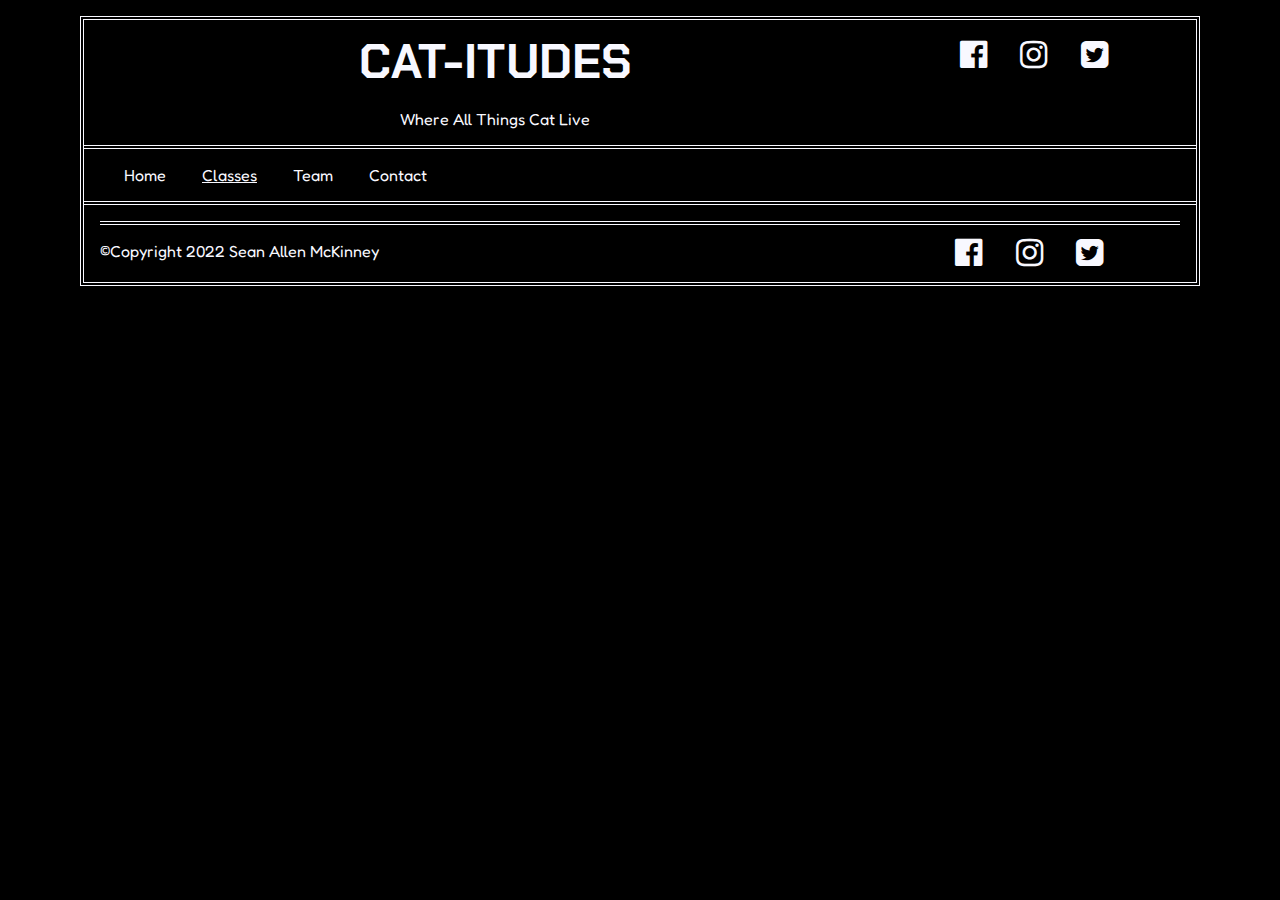
==== FED1StudioProject/Classes.html @ 853febc2 "added content to index.  started working with the layout." ====
﻿<!DOCTYPE html>
<html>

<head>

    <meta charset="utf-8" />
    <title>Cat-itudes</title>
    <meta name="description" content="Information about Cats and Cat Products" />
    <meta name="keywords" content="Cats, Feline, FED1, Centriq" />
    <meta name="author" content="Sean Allen McKinney" />

    <link href="css/custom.css" rel="stylesheet" />
    <link rel="stylesheet" href="https://cdnjs.cloudflare.com/ajax/libs/font-awesome/4.7.0/css/font-awesome.min.css">

</head>

<body>

    <header>

        <h1 class="headline">CAT-ITUDES</h1>

        <p class="headline">Where All Things Cat Live</p>

        <div class="headerIcons">
            <a href="https://www.facebook.com/learnwithus" target="_blank"><i class="fa fa-facebook-official" aria-hidden="true"></i></a>
            <a href="https://www.instagram.com/" target="_blank"><i class="fa fa-instagram" aria-hidden="true"></i></a>
            <a href="https://twitter.com/" target="_blank"><i class="fa fa-twitter-square" aria-hidden="true"></i></a>
        </div>

        <div class="clear"></div>

    </header>

    <nav>

        <ul>
            <li>
                <a href="index.html">Home</a>
            </li>
            <li class="active">
                <a href="Classes.html">Classes</a>
            </li>
            <li>
                <a href="Team.html">Team</a>
            </li>
            <li>
                <a href="Contact.html">Contact</a>
            </li>
        </ul>

    </nav>

    <main>

        <section id="top">



        </section>


    </main>

    <footer>

        <p>
            &copy;Copyright 2022 Sean Allen McKinney
        </p>

        <div class="footerIcons">
            <a href="https://www.facebook.com/learnwithus" target="_blank"><i class="fa fa-facebook-official" aria-hidden="true"></i></a>
            <a href="https://www.instagram.com/" target="_blank"><i class="fa fa-instagram" aria-hidden="true"></i></a>
            <a href="https://twitter.com/" target="_blank"><i class="fa fa-twitter-square" aria-hidden="true"></i></a>
        </div>

        <div class="clear"></div>

    </footer>

</body>
</html>
---- FED1StudioProject/css/custom.css ----
﻿@import url('https://fonts.googleapis.com/css2?family=Architects+Daughter&family=Chakra+Petch&family=Fredoka+One&family=Rubik+Beastly&family=Space+Mono&display=swap');

body {
    background-color: black;
    color: ghostwhite;
    margin: 1em 5em 1em 5em;
    padding: 8px, 4px;
    border: 4px double ghostwhite;
    font-size: 16px;
    font-family: 'Fredoka one', fantasy, sans-serif;
}


header {
    border-bottom: 4px double ghostwhite;
    width: 100%;
    box-sizing: border-box;
    position: relative;
}

    header h1 {
        width: 74%;
        float: left;
        font-family: 'Chakra Petch', fantasy, sans-serif;
        font-size: 3em;
        margin: 0 auto;
        padding-top: .2em;
    }

    header p {
        width: 74%;
        float: left;
    }

.clear {
    clear: both;
}

header div.headerIcons {
    width: 25%;
    float: right;
    display: inline-block;
    box-sizing: border-box;
    font-size: 2em;
    text-align: right;
    padding-right: 2em;
    position: absolute;
    top: 5%;
}

header i {
    margin: .4em;
}

main {
    margin: 0 1em;
}

nav {
    border-bottom: 4px double ghostwhite;
}

    nav ul li {
        display: inline-block;
        padding-right: 2em;
    }

a:hover {
    text-decoration: underline;
}

.active {
    text-decoration: underline;
}

a {
    text-decoration: none;
    color: ghostwhite;
}

.headline {
    text-align: center;
}

section#top {
    background: url(../images/akin-cakiner-sfp4jUfgLhg-unsplash.jpg) no-repeat center center fixed;
}

h1 {
    font-size: 32px;
    font-weight: bolder;
    text-align: center;
}

div.aboutUs {
    width: 100%;
}

img#tigerPic {
    float: left;
    width: 20%;
    box-sizing: border-box;
    margin: 1em 1em 1em 4em;
    border: 1px solid ghostwhite;
}

h3.usText {
    text-decoration: underline;
}

h3.usText, p.usText {
    float: right;
    width: 65%;
    
}

section#fourSquare {
    width: 98%
}

div#homeTopLeftImage {
    float: left;
    width: 49%;
    height: 50%;
    background: url('../images/pexels-lucas-pezeta-5403252.jpg') no-repeat center center content-box;
    
}

.contactInfo1 {
    text-align: center;
    border-top: 2px solid ghostwhite;
    border-bottom: 2px solid ghostwhite;
    margin: 0 30% 0 30%
}

.contactInfo2 {
    text-align: center;
    border-top: 2px solid ghostwhite;
    border-bottom: 2px solid ghostwhite;
    margin: 10px 30% 0 30%
}

.contactInfo3 {
    text-align: center;
    border-top: 2px solid ghostwhite;
    border-bottom: 2px solid ghostwhite;
    margin: 10px 30% 0 30%
}

.contactInfo4 {
    text-align: center;
    border-top: 2px solid ghostwhite;
    border-bottom: 2px solid ghostwhite;
    margin: 10px 30% 30% 30%
}

footer {
    border-top: 4px double ghostwhite;
    margin: 1em 1em 0;
}

    footer p {
        width: 74%;
        float: left;
    }

    footer div.footerIcons {
        width: 25%;
        float: right;
        display: inline-block;
        box-sizing: border-box;
        font-size: 2em;
        text-align: right;
        padding-right: 2em;
    }

    footer i {
        margin: .4em;
    }
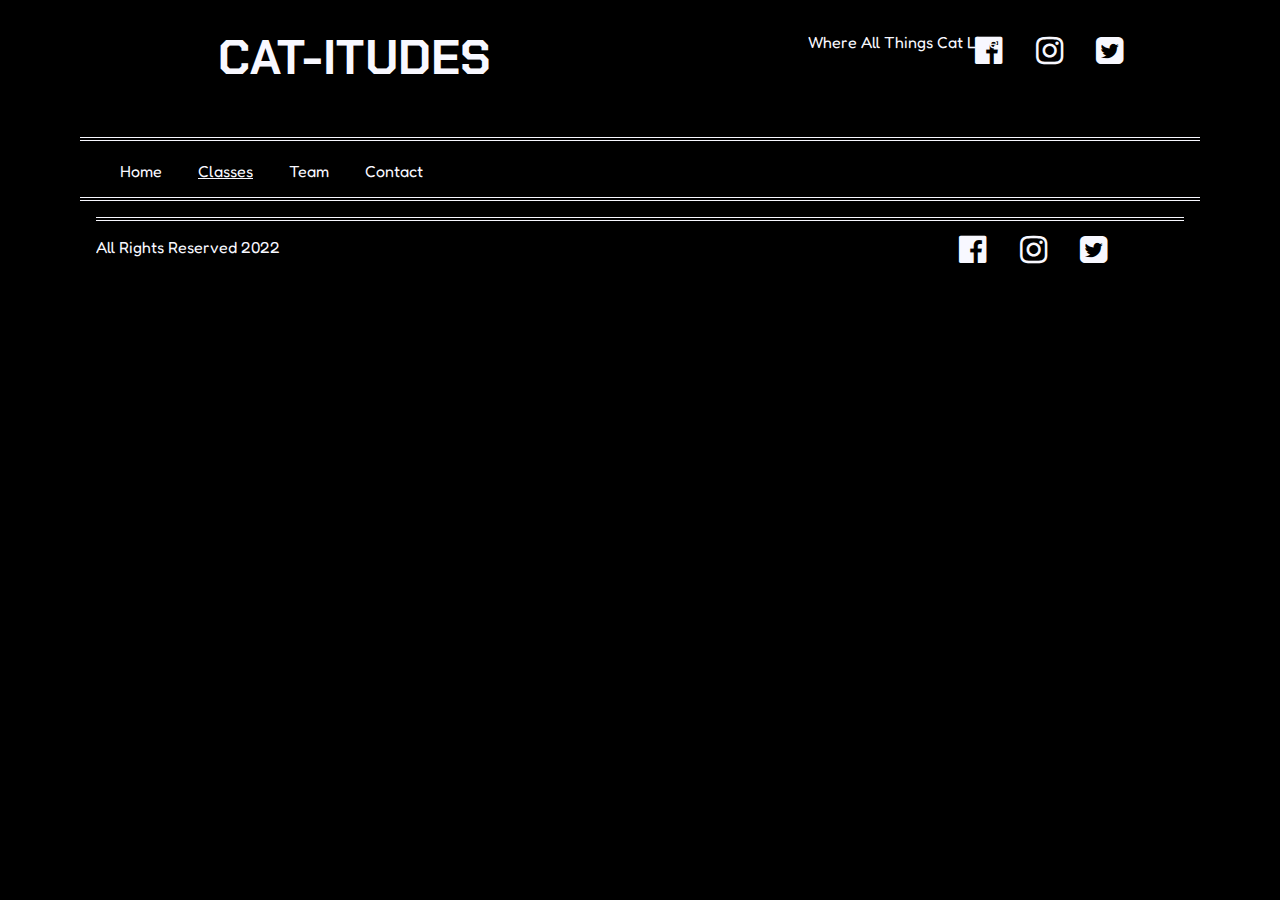
==== commit 9a63eccd: "Finished layout and positioning for Non-responsive home page, added some css.  Updated contact page " ====
--- a/FED1StudioProject/Classes.html
+++ b/FED1StudioProject/Classes.html
@@ -65,7 +65,7 @@
     <footer>
 
         <p>
-            &copy;Copyright 2022 Sean Allen McKinney
+            All Rights Reserved 2022
         </p>
 
         <div class="footerIcons">
--- a/FED1StudioProject/css/custom.css
+++ b/FED1StudioProject/css/custom.css
@@ -5,7 +5,6 @@
     color: ghostwhite;
     margin: 1em 5em 1em 5em;
     padding: 8px, 4px;
-    border: 4px double ghostwhite;
     font-size: 16px;
     font-family: 'Fredoka one', fantasy, sans-serif;
 }
@@ -16,30 +15,44 @@
     width: 100%;
     box-sizing: border-box;
     position: relative;
-}
-
-    header h1 {
-        width: 74%;
-        float: left;
-        font-family: 'Chakra Petch', fantasy, sans-serif;
-        font-size: 3em;
-        margin: 0 auto;
-        padding-top: .2em;
-    }
-
-    header p {
-        width: 74%;
-        float: left;
-    }
+    height: 7.8em;
+    display: inline-block;
+}
+
+div#logoContainer {
+    height: 7.8em;
+    float: left;
+    width: 25%;
+    padding-top: 1.5em;
+}
+
+img#logo {
+    float: left;
+    /*margin: 0 auto;*/
+}
+
+header h1 {
+    width: 49%;
+    float: left;
+    font-family: 'Chakra Petch', fantasy, sans-serif;
+    font-size: 3em;
+    margin: 0 auto;
+    padding-top: .2em;
+}
+
+header p {
+    width: 49%;
+    float: left;
+}
 
 .clear {
     clear: both;
 }
 
-header div.headerIcons {
-    width: 25%;
-    float: right;
-    display: inline-block;
+div.headerIcons {
+    width: 100%;
+    float: right;
+    display: block;
     box-sizing: border-box;
     font-size: 2em;
     text-align: right;
@@ -92,38 +105,92 @@
     text-align: center;
 }
 
-div.aboutUs {
+p {
+    overflow: auto;
+}
+
+div#aboutUs {
+    height: 400px;
     width: 100%;
 }
 
 img#tigerPic {
     float: left;
-    width: 20%;
-    box-sizing: border-box;
+    width: 25%;
+    height: 380px;
     margin: 1em 1em 1em 4em;
-    border: 1px solid ghostwhite;
+    border: 4px double ghostwhite;
+    object-fit: contain cover;
 }
 
 h3.usText {
     text-decoration: underline;
+    height: 40px;
+}
+
+p.usText {
+    height: 342px;
+    margin: 0 auto;
 }
 
 h3.usText, p.usText {
     float: right;
     width: 65%;
-    
+    line-height: 2;
 }
 
 section#fourSquare {
-    width: 98%
+    width: 98%;
+    margin: 0 auto;
+}
+
+div#homeTopHalf {
+    display: inline-block;
+    height: 36em;
 }
 
 div#homeTopLeftImage {
     float: left;
     width: 49%;
-    height: 50%;
-    background: url('../images/pexels-lucas-pezeta-5403252.jpg') no-repeat center center content-box;
-    
+    object-position: center;
+    border: 4px double ghostwhite;
+}
+
+img#topLeft {
+    width: 100%;
+    height: auto;
+}
+
+div#homeTopRightText {
+    width: 49%;
+    height: auto;
+    float: right;
+    line-height: 2;
+}
+
+div#homeBottomHalf {
+    display: inline-block;
+    height: 36em;
+}
+
+
+div#homeBottomLeftText {
+    width: 49%;
+    height: auto;
+    line-height: 2;
+    float: left;
+}
+
+div#homeBottomRightImage {
+    float: right;
+    width: 49%;
+    object-position: center;
+    border: 4px double ghostwhite;
+}
+
+img#bottomRight {
+    width: 100%;
+    height: auto;
 }
 
 .contactInfo1 {
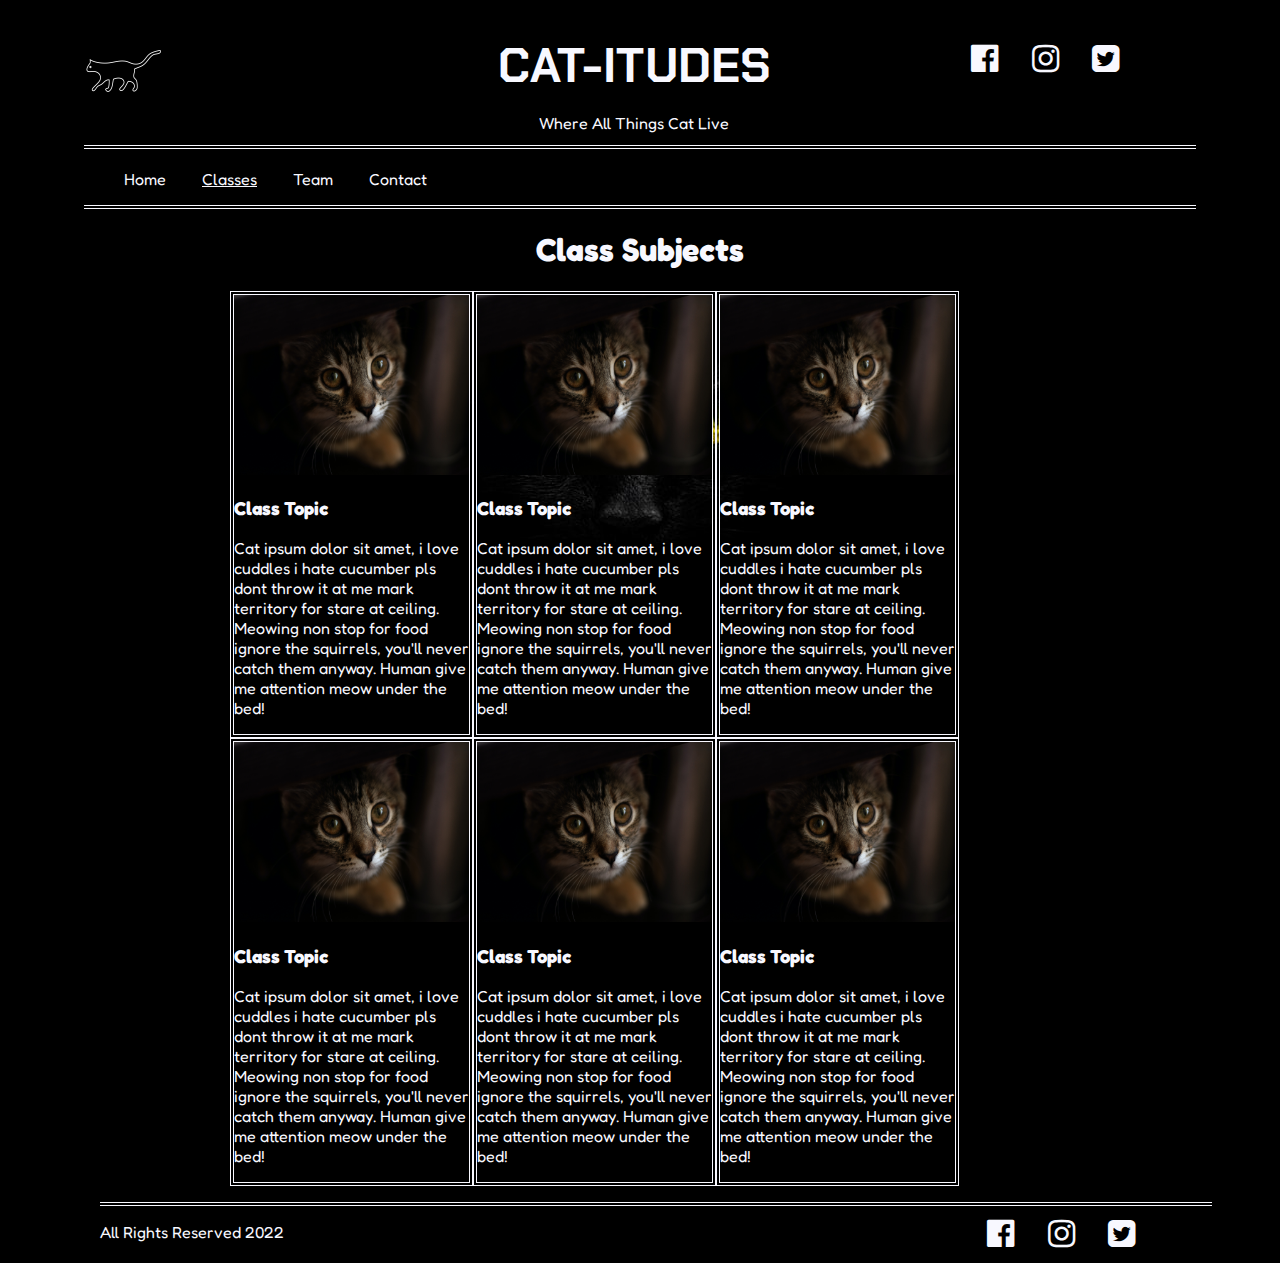
==== commit 7ec14e7d: "initial commit on classes brance.  Got 3 X 3 grid esablished.  Trying to get the spacing correct but" ====
--- a/FED1StudioProject/Classes.html
+++ b/FED1StudioProject/Classes.html
@@ -18,9 +18,15 @@
 
     <header>
 
-        <h1 class="headline">CAT-ITUDES</h1>
+        <div>
 
-        <p class="headline">Where All Things Cat Live</p>
+            <div id="logoContainer"><img src="images/myLogo.png" alt="Cat Logo" id="logo" /></div>
+
+            <h1 class="headline">CAT-ITUDES</h1>
+
+            <p class="headline">Where All Things Cat Live</p>
+
+        </div>
 
         <div class="headerIcons">
             <a href="https://www.facebook.com/learnwithus" target="_blank"><i class="fa fa-facebook-official" aria-hidden="true"></i></a>
@@ -55,7 +61,83 @@
 
         <section id="top">
 
+            <h1>Class Subjects</h1>
 
+            <article id="threeByThreeGrid">
+
+                <section class="classesThirdsTopics">
+
+                    <div class="firstThird">
+
+                        <img id="classesThirdPics" src="images/pexels-juli-lianna-10018249.jpg" alt="Tabby cat looking at you" width="235" height="180" />
+
+                        <h3>Class Topic</h3>
+
+                        <p>Cat ipsum dolor sit amet, i love cuddles i hate cucumber pls dont throw it at me mark territory for stare at ceiling. Meowing non stop for food ignore the squirrels, you'll never catch them anyway. Human give me attention meow under the bed!</p>
+
+                    </div>
+
+                    <div class="secondThird">
+
+                        <img id="classesThirdPics" src="images/pexels-juli-lianna-10018249.jpg" alt="Tabby cat looking at you" width="235" height="180" />
+
+                        <h3>Class Topic</h3>
+
+                        <p>Cat ipsum dolor sit amet, i love cuddles i hate cucumber pls dont throw it at me mark territory for stare at ceiling. Meowing non stop for food ignore the squirrels, you'll never catch them anyway. Human give me attention meow under the bed!</p>
+
+                    </div>
+
+                    <div class="thirdThird">
+
+                        <img id="classesThirdPics" src="images/pexels-juli-lianna-10018249.jpg" alt="Tabby cat looking at you" width="235" height="180" />
+
+                        <h3>Class Topic</h3>
+
+                        <p>Cat ipsum dolor sit amet, i love cuddles i hate cucumber pls dont throw it at me mark territory for stare at ceiling. Meowing non stop for food ignore the squirrels, you'll never catch them anyway. Human give me attention meow under the bed!</p>
+
+                    </div>
+
+                    <div class="clear"></div>
+
+                </section>
+
+                <section class="classesThirdsTopics">
+
+                    <div class="firstThird">
+
+                        <img id="classesThirdPics" src="images/pexels-juli-lianna-10018249.jpg" alt="Tabby cat looking at you" width="235" height="180" />
+
+                        <h3>Class Topic</h3>
+
+                        <p>Cat ipsum dolor sit amet, i love cuddles i hate cucumber pls dont throw it at me mark territory for stare at ceiling. Meowing non stop for food ignore the squirrels, you'll never catch them anyway. Human give me attention meow under the bed!</p>
+
+                    </div>
+
+                    <div class="secondThird">
+
+                        <img id="classesThirdPics" src="images/pexels-juli-lianna-10018249.jpg" alt="Tabby cat looking at you" width="235" height="180" />
+
+                        <h3>Class Topic</h3>
+
+                        <p>Cat ipsum dolor sit amet, i love cuddles i hate cucumber pls dont throw it at me mark territory for stare at ceiling. Meowing non stop for food ignore the squirrels, you'll never catch them anyway. Human give me attention meow under the bed!</p>
+
+                    </div>
+
+                    <div class="thirdThird">
+
+                        <img id="classesThirdPics" src="images/pexels-juli-lianna-10018249.jpg" alt="Tabby cat looking at you" width="235" height="180" />
+
+                        <h3>Class Topic</h3>
+
+                        <p>Cat ipsum dolor sit amet, i love cuddles i hate cucumber pls dont throw it at me mark territory for stare at ceiling. Meowing non stop for food ignore the squirrels, you'll never catch them anyway. Human give me attention meow under the bed!</p>
+
+                    </div>
+
+                    <div class="clear"></div>
+
+                </section>
+
+            </article>
 
         </section>
 
--- a/FED1StudioProject/css/custom.css
+++ b/FED1StudioProject/css/custom.css
@@ -4,12 +4,11 @@
     background-color: black;
     color: ghostwhite;
     margin: 1em 5em 1em 5em;
-    padding: 8px, 4px;
+    padding: 8px 4px;
     font-size: 16px;
     font-family: 'Fredoka one', fantasy, sans-serif;
 }
-
-
+/* *********************************************   Header */
 header {
     border-bottom: 4px double ghostwhite;
     width: 100%;
@@ -28,7 +27,6 @@
 
 img#logo {
     float: left;
-    /*margin: 0 auto;*/
 }
 
 header h1 {
@@ -69,6 +67,8 @@
     margin: 0 1em;
 }
 
+/*************************************************************************   Navbar */
+
 nav {
     border-bottom: 4px double ghostwhite;
 }
@@ -91,6 +91,8 @@
     color: ghostwhite;
 }
 
+/* *****************************************   Headline - About Us*/
+
 .headline {
     text-align: center;
 }
@@ -105,23 +107,46 @@
     text-align: center;
 }
 
-p {
-    overflow: auto;
-}
-
 div#aboutUs {
-    height: 400px;
-    width: 100%;
-}
+    /*height: 400px;*/
+    width: 100%;
+}
+
+    div#aboutUs div:first-child {
+        float: left;
+        width: 20%;
+        padding: 0 0 0 4em;
+    }
+
+    div#aboutUs div:last-child {
+        float: left;
+        width: 80%;
+    }
+
+        div#aboutUs div:last-child p {
+            max-width: 800px;
+            width: 80%;
+        }
 
 img#tigerPic {
-    float: left;
-    width: 25%;
-    height: 380px;
-    margin: 1em 1em 1em 4em;
-    border: 4px double ghostwhite;
-    object-fit: contain cover;
-}
+    width: 100%;
+    max-width: 220px;
+    /*height: 380px;*/
+    /*margin: 1em 1em 1em 4em;*/
+    border: 4px double ghostwhite;
+    /*object-fit: contain cover;*/
+}
+
+/******************************************************************************************************* Why Choose Us*/
+
+#chooseUs {
+    float: left;
+    width: 100%;
+}
+
+    #chooseUs h1 {
+        width: 100%;
+    }
 
 h3.usText {
     text-decoration: underline;
@@ -129,15 +154,15 @@
 }
 
 p.usText {
-    height: 342px;
+    /*height: 342px;*/
     margin: 0 auto;
 }
 
 h3.usText, p.usText {
-    float: right;
-    width: 65%;
     line-height: 2;
 }
+
+/**********************************************************************  2 X 2 Grid / Section Foursquare to Footer*/
 
 section#fourSquare {
     width: 98%;
@@ -145,8 +170,7 @@
 }
 
 div#homeTopHalf {
-    display: inline-block;
-    height: 36em;
+    display: block;
 }
 
 div#homeTopLeftImage {
@@ -169,13 +193,12 @@
 }
 
 div#homeBottomHalf {
-    display: inline-block;
-    height: 36em;
+    display: block;
 }
 
 
 div#homeBottomLeftText {
-    width: 49%;
+    width: 45%;
     height: auto;
     line-height: 2;
     float: left;
@@ -193,6 +216,35 @@
     height: auto;
 }
 
+/**********************************************************************Classes.html page*/
+
+article#threeByThreeGrid {
+    padding:  0 12%;
+}
+
+section#classesThirdsTopics {
+    width: 98%;
+}
+
+div.firstThird {
+    width: 235px;
+    float: left;
+    border: 4px double ghostwhite;
+}
+
+div.secondThird {
+    width: 235px;
+    float: left;
+    border: 4px double ghostwhite;
+}
+
+div.thirdThird {
+    width: 235px;
+    float: left;
+    border: 4px double ghostwhite;
+}
+
+/*******************************************************************  Contact info on contact page*/
 .contactInfo1 {
     text-align: center;
     border-top: 2px solid ghostwhite;
@@ -221,9 +273,14 @@
     margin: 10px 30% 30% 30%
 }
 
+
+/*********************************************************************    Footer*/
+
 footer {
     border-top: 4px double ghostwhite;
     margin: 1em 1em 0;
+    width: 100%;
+    float: left;
 }
 
     footer p {
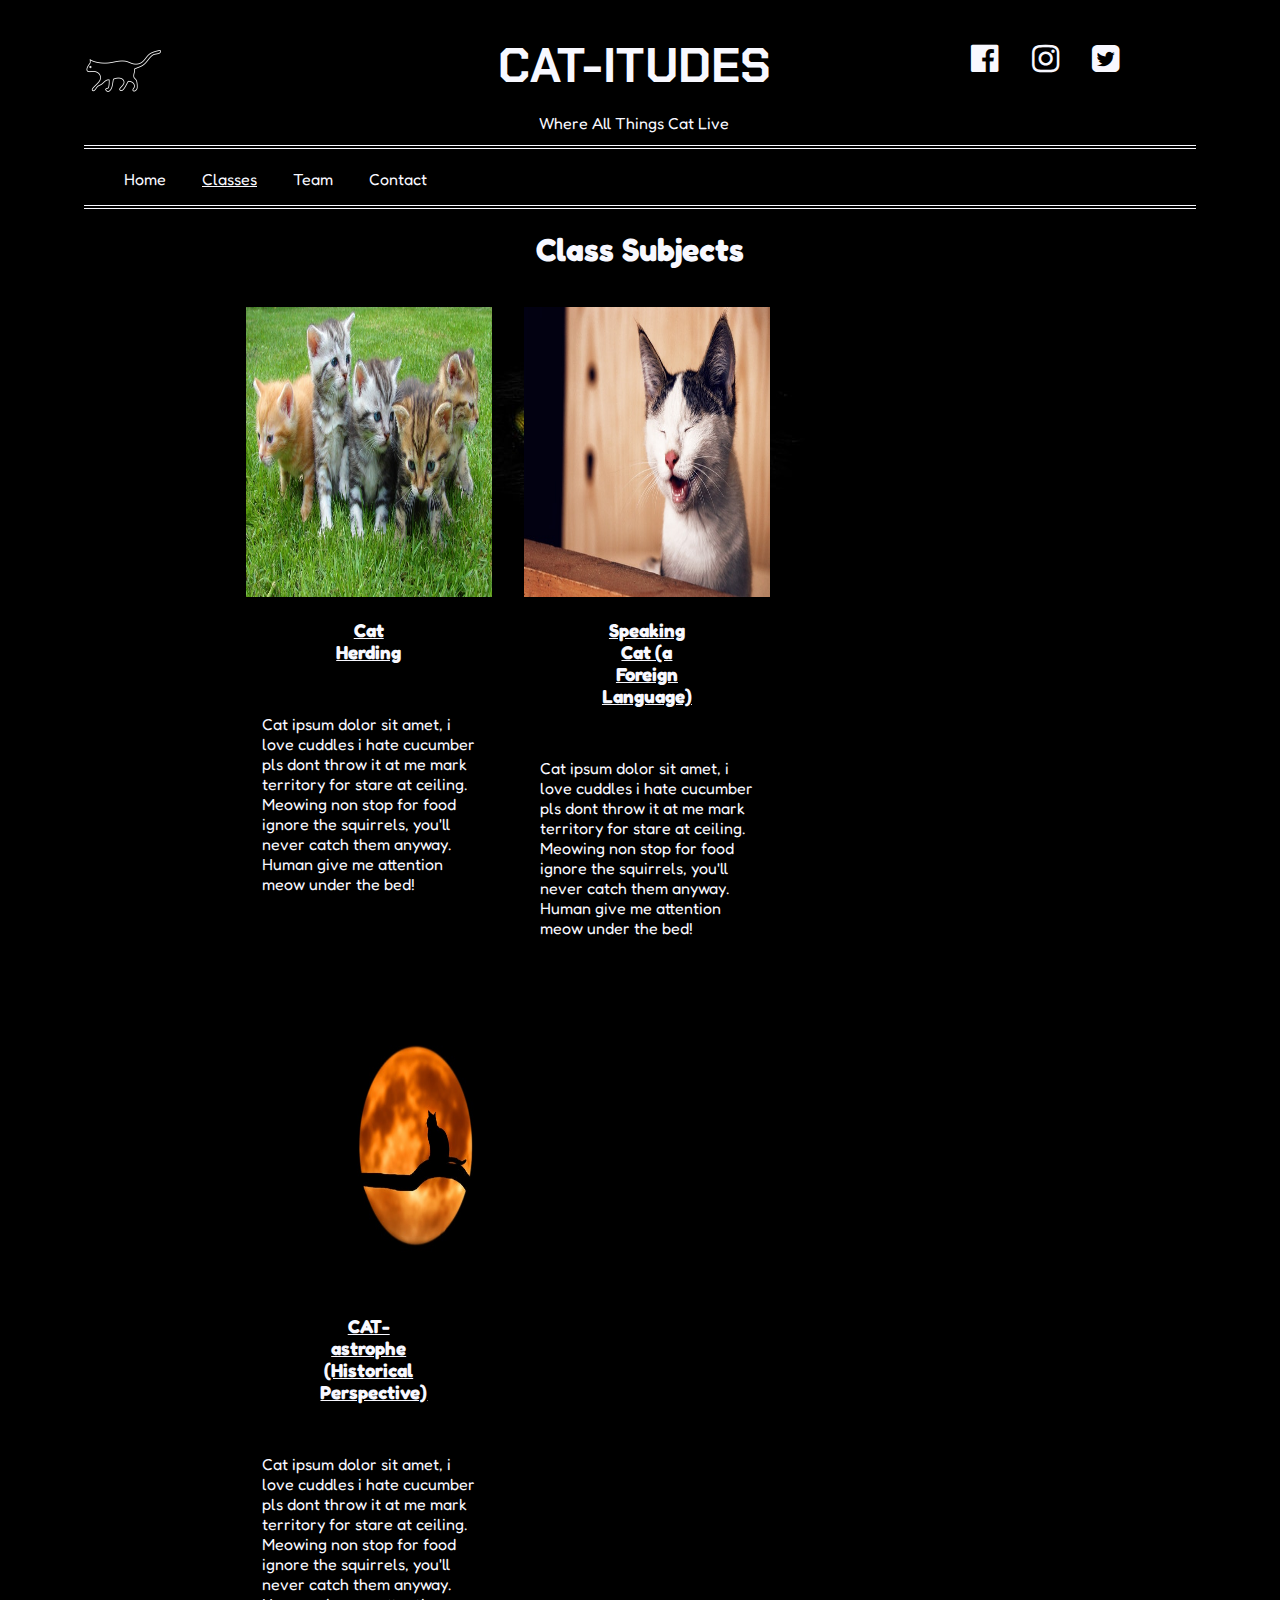
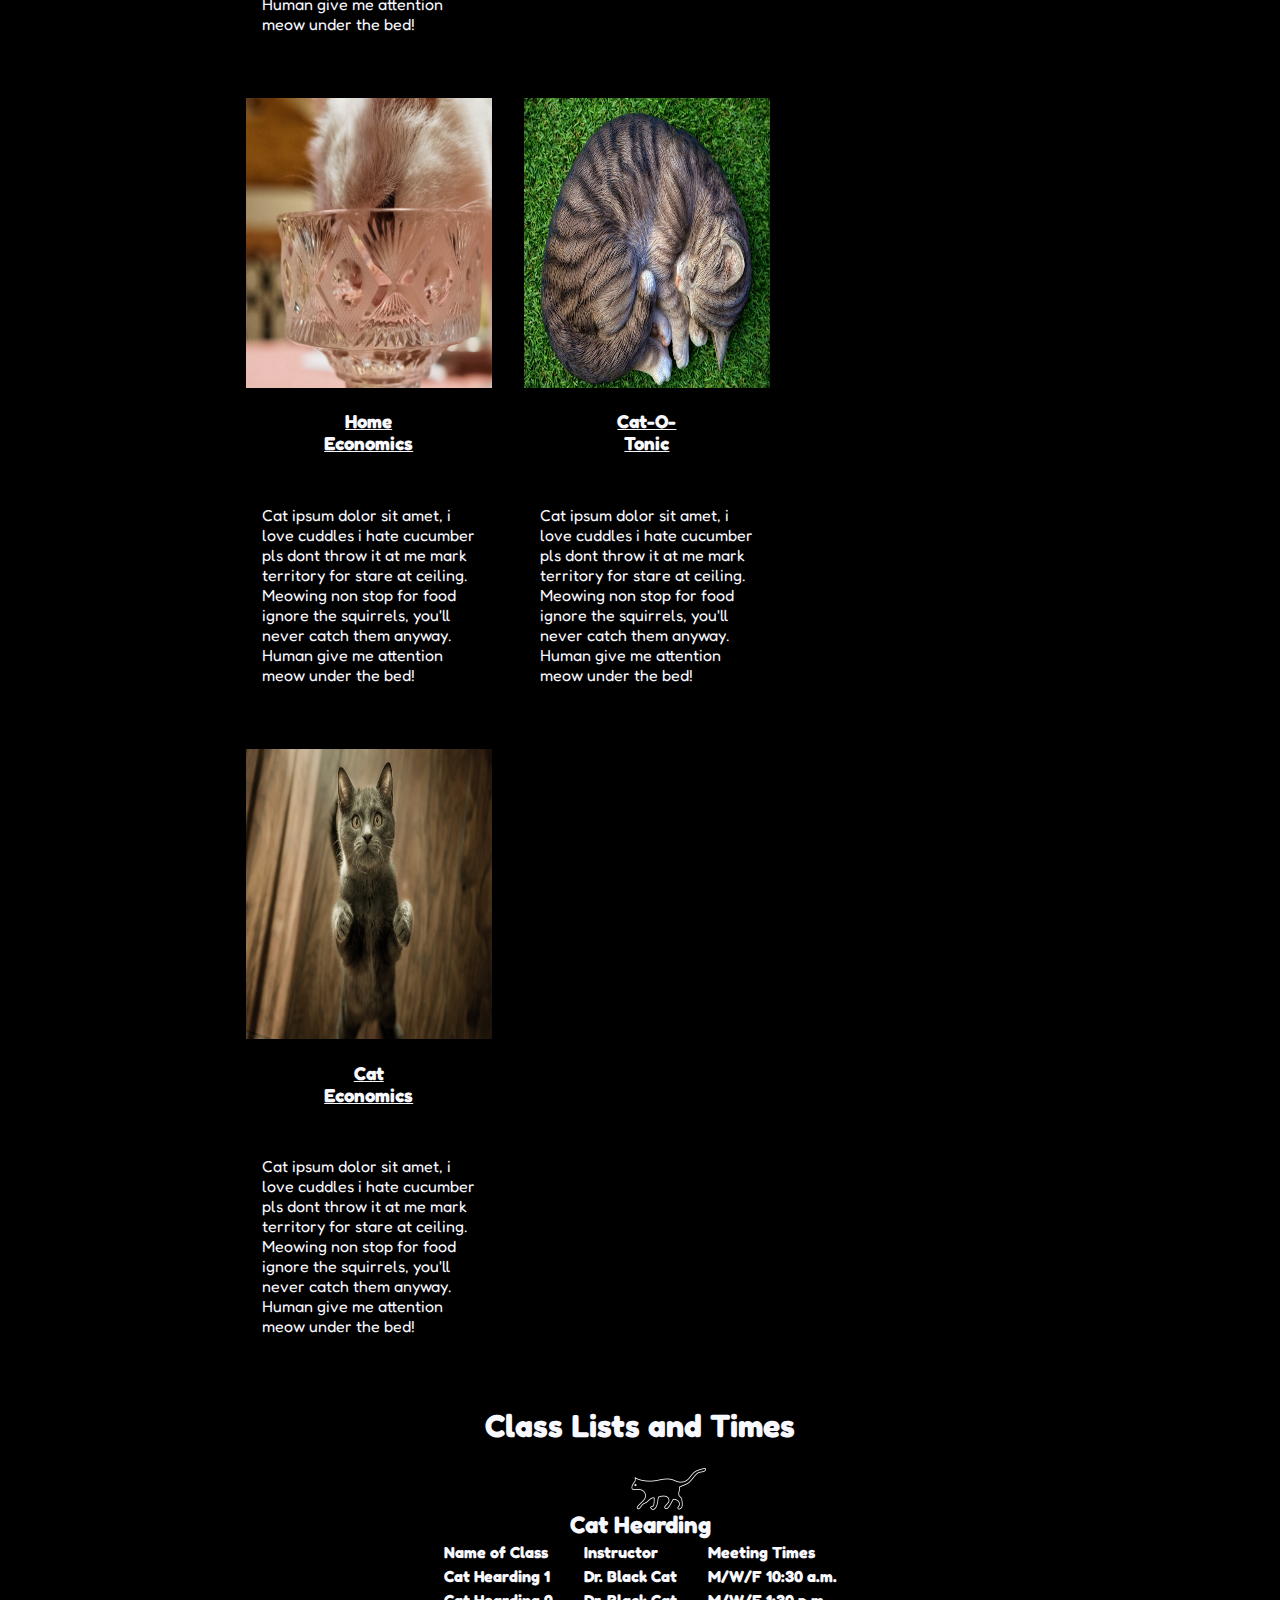
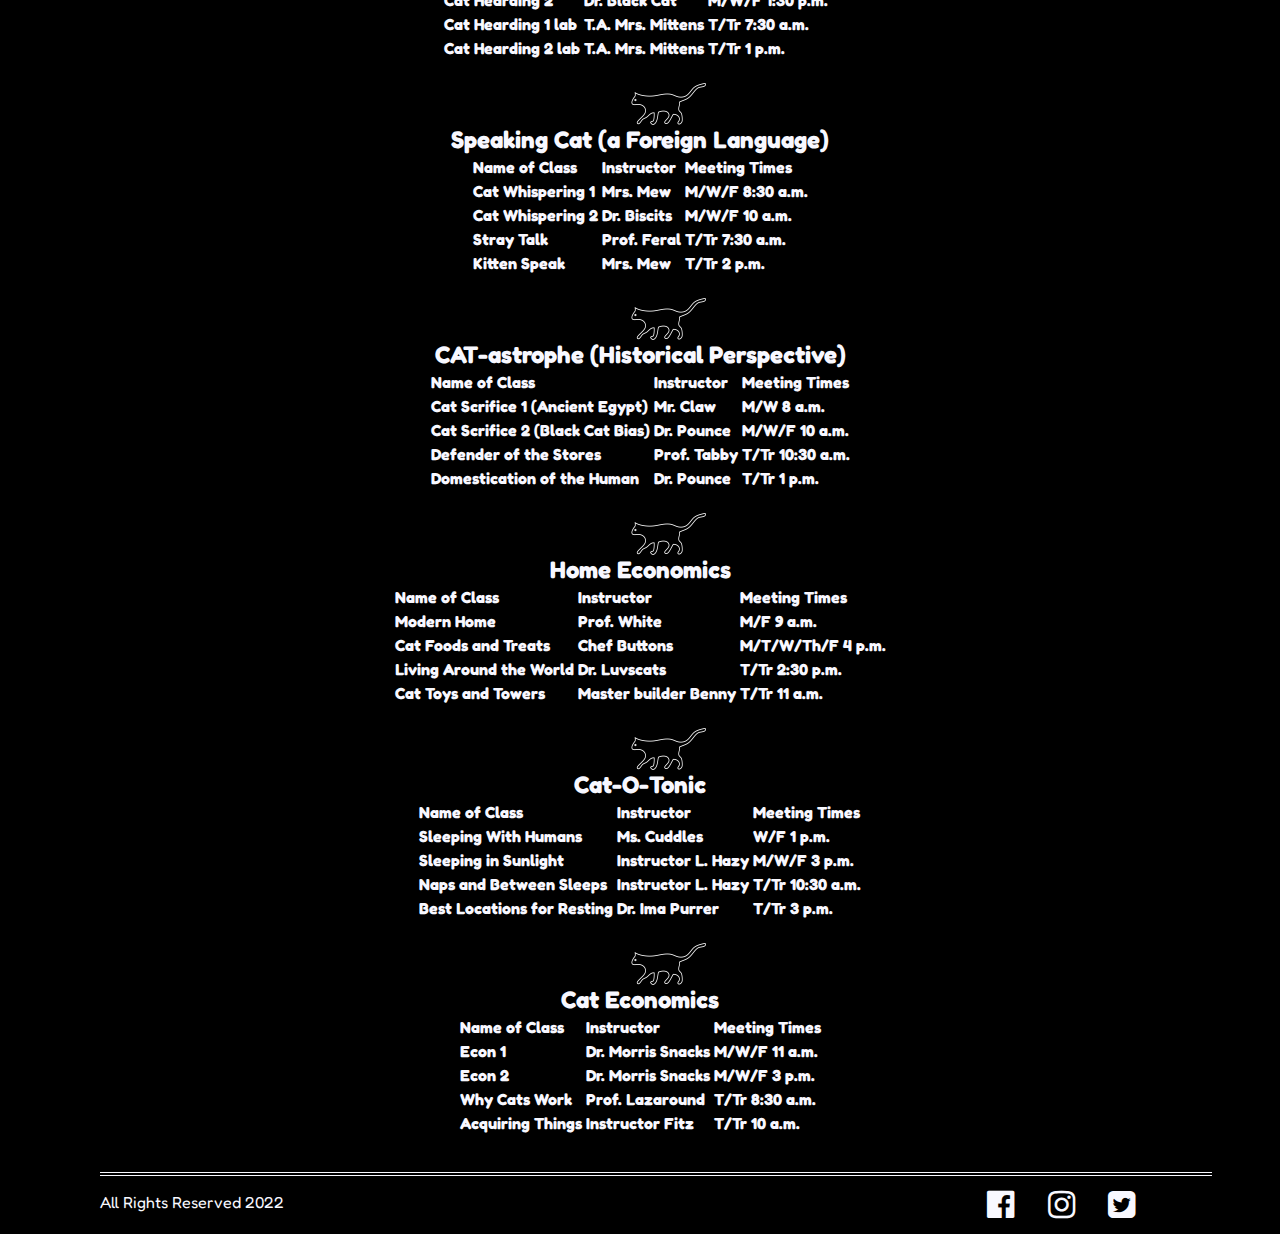
==== commit 5ec9c415: "added photos and inserted them for team and class pages - formatted and finished team page.  All che" ====
--- a/FED1StudioProject/Classes.html
+++ b/FED1StudioProject/Classes.html
@@ -66,78 +66,316 @@
             <article id="threeByThreeGrid">
 
                 <section class="classesThirdsTopics">
-
-                    <div class="firstThird">
-
-                        <img id="classesThirdPics" src="images/pexels-juli-lianna-10018249.jpg" alt="Tabby cat looking at you" width="235" height="180" />
-
-                        <h3>Class Topic</h3>
-
-                        <p>Cat ipsum dolor sit amet, i love cuddles i hate cucumber pls dont throw it at me mark territory for stare at ceiling. Meowing non stop for food ignore the squirrels, you'll never catch them anyway. Human give me attention meow under the bed!</p>
-
-                    </div>
-
-                    <div class="secondThird">
-
-                        <img id="classesThirdPics" src="images/pexels-juli-lianna-10018249.jpg" alt="Tabby cat looking at you" width="235" height="180" />
-
-                        <h3>Class Topic</h3>
-
-                        <p>Cat ipsum dolor sit amet, i love cuddles i hate cucumber pls dont throw it at me mark territory for stare at ceiling. Meowing non stop for food ignore the squirrels, you'll never catch them anyway. Human give me attention meow under the bed!</p>
-
-                    </div>
-
-                    <div class="thirdThird">
-
-                        <img id="classesThirdPics" src="images/pexels-juli-lianna-10018249.jpg" alt="Tabby cat looking at you" width="235" height="180" />
-
-                        <h3>Class Topic</h3>
-
-                        <p>Cat ipsum dolor sit amet, i love cuddles i hate cucumber pls dont throw it at me mark territory for stare at ceiling. Meowing non stop for food ignore the squirrels, you'll never catch them anyway. Human give me attention meow under the bed!</p>
-
-                    </div>
+                    
+                    <a href="#t1">
+                        <div class="firstThirdTop">
+
+                            <img id="classesThirdPics"  src="images/classpics/CatHerding.jpg" alt="Herd of cats" />
+
+                            <h3>Cat Herding</h3>
+
+                            <p>Cat ipsum dolor sit amet, i love cuddles i hate cucumber pls dont throw it at me mark territory for stare at ceiling. Meowing non stop for food ignore the squirrels, you'll never catch them anyway. Human give me attention meow under the bed!</p>
+
+                        </div>
+                    </a>
+
+                    <a href="#t2">
+                        <div class="secondThirdTop">
+
+                            <img src="images/classpics/SpeakingCat.jpg" alt="Speaking Cat" />
+
+                            <h3>Speaking Cat (a Foreign Language)</h3>
+
+                            <p>Cat ipsum dolor sit amet, i love cuddles i hate cucumber pls dont throw it at me mark territory for stare at ceiling. Meowing non stop for food ignore the squirrels, you'll never catch them anyway. Human give me attention meow under the bed!</p>
+
+                        </div>
+                    </a>
+
+                    <a href="#t3">
+                        <div class="thirdThirdTop">
+
+                            <img id="classesThirdPics" src="images/classpics/CATstrophe.jpg" alt="Ritual Moonlight Cat" />
+
+                            <h3>CAT-astrophe (Historical Perspective)</h3>
+
+                            <p>Cat ipsum dolor sit amet, i love cuddles i hate cucumber pls dont throw it at me mark territory for stare at ceiling. Meowing non stop for food ignore the squirrels, you'll never catch them anyway. Human give me attention meow under the bed!</p>
+
+                        </div>
+                    </a>
+
+                        <div class="clear"></div>
+
+                </section>
+
+                <section class="classesThirdsTopics">
+
+                    <a href="#t4">
+                        <div class="firstThirdBottom">
+
+                            <img id="classesThirdPics" src="images/classpics/HomeEconomics.jpg" alt="A cat eating out of a crystal bowl" />
+
+                            <h3>Home Economics</h3>
+
+                            <p>Cat ipsum dolor sit amet, i love cuddles i hate cucumber pls dont throw it at me mark territory for stare at ceiling. Meowing non stop for food ignore the squirrels, you'll never catch them anyway. Human give me attention meow under the bed!</p>
+
+                        </div>
+                    </a>
+
+                    <a href="#t5">
+                        <div class="secondThirdBottom">
+
+                            <img id="classesThirdPics" src="images/classpics/Cat_O_Tonic.jpg" alt="Sleeping Cat" />
+
+                            <h3>Cat-O-Tonic</h3>
+
+                            <p>Cat ipsum dolor sit amet, i love cuddles i hate cucumber pls dont throw it at me mark territory for stare at ceiling. Meowing non stop for food ignore the squirrels, you'll never catch them anyway. Human give me attention meow under the bed!</p>
+
+                        </div>
+                    </a>
+
+                    <a href="#t6">
+                        <div class="thirdThirdBottom">
+
+                            <img src="images/classpics/CatEconomics.jpg" alt="Kitten acquiring things" />
+
+                            <h3>Cat Economics</h3>
+
+                            <p>Cat ipsum dolor sit amet, i love cuddles i hate cucumber pls dont throw it at me mark territory for stare at ceiling. Meowing non stop for food ignore the squirrels, you'll never catch them anyway. Human give me attention meow under the bed!</p>
+
+                        </div>
+                    </a>
 
                     <div class="clear"></div>
 
                 </section>
 
-                <section class="classesThirdsTopics">
-
-                    <div class="firstThird">
-
-                        <img id="classesThirdPics" src="images/pexels-juli-lianna-10018249.jpg" alt="Tabby cat looking at you" width="235" height="180" />
-
-                        <h3>Class Topic</h3>
-
-                        <p>Cat ipsum dolor sit amet, i love cuddles i hate cucumber pls dont throw it at me mark territory for stare at ceiling. Meowing non stop for food ignore the squirrels, you'll never catch them anyway. Human give me attention meow under the bed!</p>
-
-                    </div>
-
-                    <div class="secondThird">
-
-                        <img id="classesThirdPics" src="images/pexels-juli-lianna-10018249.jpg" alt="Tabby cat looking at you" width="235" height="180" />
-
-                        <h3>Class Topic</h3>
-
-                        <p>Cat ipsum dolor sit amet, i love cuddles i hate cucumber pls dont throw it at me mark territory for stare at ceiling. Meowing non stop for food ignore the squirrels, you'll never catch them anyway. Human give me attention meow under the bed!</p>
-
-                    </div>
-
-                    <div class="thirdThird">
-
-                        <img id="classesThirdPics" src="images/pexels-juli-lianna-10018249.jpg" alt="Tabby cat looking at you" width="235" height="180" />
-
-                        <h3>Class Topic</h3>
-
-                        <p>Cat ipsum dolor sit amet, i love cuddles i hate cucumber pls dont throw it at me mark territory for stare at ceiling. Meowing non stop for food ignore the squirrels, you'll never catch them anyway. Human give me attention meow under the bed!</p>
-
-                    </div>
-
-                    <div class="clear"></div>
-
-                </section>
-
             </article>
+
+        </section>
+
+        <section id="tableTop">
+
+            <h1>Class Lists and Times</h1>
+
+            <img class="tableLogo" src="images/myLogo.png" alt="Cat Logo" id="logo" />
+            <h2 class="tableTitle" id="t1">Cat Hearding</h2>
+
+            <table class="cssTables" id="class1Table">
+                <thead title="Cat Herding">
+                    <tr>
+                        <th>Name of Class</th>
+                        <th>Instructor</th>
+                        <th>Meeting Times</th>
+                    </tr>
+                </thead>
+                <tbody>
+                    <tr>
+                        <th>Cat Hearding 1</th>
+                        <th>Dr. Black Cat</th>
+                        <th>M/W/F 10:30 a.m.</th>
+                    </tr>
+                    <tr>
+                        <th>Cat Hearding 2</th>
+                        <th>Dr. Black Cat</th>
+                        <th>M/W/F 1:30 p.m.</th>
+                    </tr>
+                    <tr>
+                        <th>Cat Hearding 1 lab</th>
+                        <th>T.A. Mrs. Mittens</th>
+                        <th>T/Tr 7:30 a.m.</th>
+                    </tr>
+                    <tr>
+                        <th>Cat Hearding 2 lab</th>
+                        <th>T.A. Mrs. Mittens</th>
+                        <th>T/Tr 1 p.m.</th>
+                    </tr>
+                </tbody>
+            </table>
+            <br />
+
+            <img class="tableLogo" src="images/myLogo.png" alt="Cat Logo" id="logo" />
+            <h2 class="tableTitle" id="t2">Speaking Cat (a Foreign Language)</h2>
+
+            <table class="cssTables" id="class2Table">
+                <thead>
+                    <tr>
+                        <th>Name of Class</th>
+                        <th>Instructor</th>
+                        <th>Meeting Times</th>
+                    </tr>
+                </thead>
+                <tbody>
+                    <tr>
+                        <th>Cat Whispering 1</th>
+                        <th>Mrs. Mew</th>
+                        <th>M/W/F 8:30 a.m.</th>
+                    </tr>
+                    <tr>
+                        <th>Cat Whispering 2</th>
+                        <th>Dr. Biscits</th>
+                        <th>M/W/F 10 a.m.</th>
+                    </tr>
+                    <tr>
+                        <th>Stray Talk</th>
+                        <th>Prof. Feral</th>
+                        <th>T/Tr 7:30 a.m.</th>
+                    </tr>
+                    <tr>
+                        <th>Kitten Speak</th>
+                        <th>Mrs. Mew</th>
+                        <th>T/Tr 2 p.m.</th>
+                    </tr>
+                </tbody>
+            </table>
+
+            <br />
+
+            <img class="tableLogo" src="images/myLogo.png" alt="Cat Logo" id="logo" />
+            <h2 class="tableTitle" id="t3">CAT-astrophe (Historical Perspective)</h2>
+
+            <table class="cssTables" id="class3Table">
+                <thead>
+                    <tr>
+                        <th>Name of Class</th>
+                        <th>Instructor</th>
+                        <th>Meeting Times</th>
+                    </tr>
+                </thead>
+                <tbody>
+                    <tr>
+                        <th>Cat Scrifice 1 (Ancient Egypt)</th>
+                        <th>Mr. Claw</th>
+                        <th>M/W 8 a.m.</th>
+                    </tr>
+                    <tr>
+                        <th>Cat Scrifice 2 (Black Cat Bias)</th>
+                        <th>Dr. Pounce</th>
+                        <th>M/W/F 10 a.m.</th>
+                    </tr>
+                    <tr>
+                        <th>Defender of the Stores</th>
+                        <th>Prof. Tabby</th>
+                        <th>T/Tr 10:30 a.m.</th>
+                    </tr>
+                    <tr>
+                        <th>Domestication of the Human</th>
+                        <th>Dr. Pounce</th>
+                        <th>T/Tr 1 p.m.</th>
+                    </tr>
+                </tbody>
+            </table>
+
+            <br />
+
+            <img class="tableLogo" src="images/myLogo.png" alt="Cat Logo" id="logo" />
+            <h2 class="tableTitle" id="t4">Home Economics</h2>
+            <table class="cssTables" id="class4Table">
+                <thead>
+                    <tr>
+                        <th>Name of Class</th>
+                        <th>Instructor</th>
+                        <th>Meeting Times</th>
+                    </tr>
+                </thead>
+                <tbody>
+                    <tr>
+                        <th>Modern Home</th>
+                        <th>Prof. White</th>
+                        <th>M/F 9 a.m.</th>
+                    </tr>
+                    <tr>
+                        <th>Cat Foods and Treats</th>
+                        <th>Chef Buttons</th>
+                        <th>M/T/W/Th/F 4 p.m.</th>
+                    </tr>
+                    <tr>
+                        <th>Living Around the World</th>
+                        <th>Dr. Luvscats</th>
+                        <th>T/Tr 2:30 p.m.</th>
+                    </tr>
+                    <tr>
+                        <th>Cat Toys and Towers</th>
+                        <th>Master builder Benny</th>
+                        <th>T/Tr 11 a.m.</th>
+                    </tr>
+                </tbody>
+            </table>
+
+            <br />
+
+            <img class="tableLogo" src="images/myLogo.png" alt="Cat Logo" id="logo" />
+            <h2 class="tableTitle" id="t5">Cat-O-Tonic</h2>
+
+            <table class="cssTables" id="class5Table">
+                <thead>
+                    <tr>
+                        <th>Name of Class</th>
+                        <th>Instructor</th>
+                        <th>Meeting Times</th>
+                    </tr>
+                </thead>
+                <tbody>
+                    <tr>
+                        <th>Sleeping With Humans</th>
+                        <th>Ms. Cuddles</th>
+                        <th>W/F 1 p.m.</th>
+                    </tr>
+                    <tr>
+                        <th>Sleeping in Sunlight</th>
+                        <th>Instructor L. Hazy</th>
+                        <th>M/W/F 3 p.m.</th>
+                    </tr>
+                    <tr>
+                        <th>Naps and Between Sleeps</th>
+                        <th>Instructor L. Hazy </th>
+                        <th>T/Tr 10:30 a.m.</th>
+                    </tr>
+                    <tr>
+                        <th>Best Locations for Resting</th>
+                        <th>Dr. Ima Purrer</th>
+                        <th>T/Tr 3 p.m.</th>
+                    </tr>
+                </tbody>
+            </table>
+
+            <br />
+
+            <img class="tableLogo" src="images/myLogo.png" alt="Cat Logo" id="logo" />
+            <h2 class="tableTitle" id="t6">Cat Economics</h2>
+
+            <table class="cssTables" id="class6Table">
+                <thead>
+                    <tr>
+                        <th>Name of Class</th>
+                        <th>Instructor</th>
+                        <th>Meeting Times</th>
+                    </tr>
+                </thead>
+                <tbody>
+                    <tr>
+                        <th>Econ 1</th>
+                        <th>Dr. Morris Snacks</th>
+                        <th>M/W/F 11 a.m.</th>
+                    </tr>
+                    <tr>
+                        <th>Econ 2</th>
+                        <th>Dr. Morris Snacks</th>
+                        <th>M/W/F 3 p.m.</th>
+                    </tr>
+                    <tr>
+                        <th>Why Cats Work</th>
+                        <th>Prof. Lazaround</th>
+                        <th>T/Tr 8:30 a.m.</th>
+                    </tr>
+                    <tr>
+                        <th>Acquiring Things</th>
+                        <th>Instructor Fitz</th>
+                        <th>T/Tr 10 a.m.</th>
+                    </tr>
+                </tbody>
+            </table>
+
+            <br />
 
         </section>
 
--- a/FED1StudioProject/css/custom.css
+++ b/FED1StudioProject/css/custom.css
@@ -65,6 +65,7 @@
 
 main {
     margin: 0 1em;
+    background: url(../images/akin-cakiner-sfp4jUfgLhg-unsplash.jpg) no-repeat center center fixed;
 }
 
 /*************************************************************************   Navbar */
@@ -95,10 +96,6 @@
 
 .headline {
     text-align: center;
-}
-
-section#top {
-    background: url(../images/akin-cakiner-sfp4jUfgLhg-unsplash.jpg) no-repeat center center fixed;
 }
 
 h1 {
@@ -219,30 +216,189 @@
 /**********************************************************************Classes.html page*/
 
 article#threeByThreeGrid {
-    padding:  0 12%;
+    padding: 0 12%;
 }
 
 section#classesThirdsTopics {
     width: 98%;
 }
 
-div.firstThird {
-    width: 235px;
-    float: left;
-    border: 4px double ghostwhite;
-}
-
-div.secondThird {
-    width: 235px;
-    float: left;
-    border: 4px double ghostwhite;
-}
-
-div.thirdThird {
-    width: 235px;
-    float: left;
-    border: 4px double ghostwhite;
-}
+
+div.firstThirdTop:hover {
+    color: silver;
+    border: 4px solid ghostwhite;
+    border-radius: 5px;
+    margin: calc(1em - 4px);
+}
+
+div.secondThirdTop:hover {
+    color: silver;
+    border: 4px solid ghostwhite;
+    border-radius: 5px;
+    margin: calc(1em - 4px);
+}
+
+div.thirdThirdTop:hover {
+    color: silver;
+    border: 4px solid ghostwhite;
+    border-radius: 5px;
+    margin: calc(1em - 4px);
+}
+
+div.firstThirdBottom:hover {
+    color: silver;
+    border: 4px solid ghostwhite;
+    border-radius: 5px;
+    margin: calc(1em - 4px);
+}
+
+div.secondThirdBottom:hover {
+    color: silver;
+    border: 4px solid ghostwhite;
+    border-radius: 5px;
+    margin: calc(1em - 4px);
+}
+
+div.thirdThirdBottom:hover {
+    color: silver;
+    border: 4px solid ghostwhite;
+    border-radius: 5px;
+    margin: calc(1em - 4px);
+}
+
+div.firstThirdTop img, div.firstThirdBottom img,
+div.secondThirdTop img, div.secondThirdBottom img,
+div.thirdThirdTop img, div.thirdThirdBottom img
+{
+    width: 100%;
+    min-height: 290px;
+    max-height: 290px;
+}
+
+div.firstThirdTop {
+    width: 30%;
+    float: left;
+    margin: 1em;
+    box-sizing: content-box;
+}
+
+div.secondThirdTop {
+    width: 30%;
+    float: left;
+    margin: 1em;
+}
+
+div.thirdThirdTop {
+    width: 30%;
+    float: left;
+    margin: 1em;
+}
+
+div.firstThirdBottom {
+    width: 30%;
+    float: left;
+    margin: 1em;
+}
+
+div.secondThirdBottom {
+    width: 30%;
+    float: left;
+    margin: 1em;
+}
+
+div.thirdThirdBottom {
+    width: 30%;
+    float: left;
+    margin: 1em;
+}
+
+.firstThirdTop h3, .firstThirdBottom h3,
+.firstThirdTop p, .firstThirdBottom p,
+.secondThirdTop h3, .secondThirdBottom h3,
+.secondThirdTop p, .secondThirdBottom p,
+.thirdThirdTop h3, .thirdThirdBottom h3,
+.thirdThirdTop p, .thirdThirdBottom p {
+    padding: 1em;
+}
+
+.firstThirdTop h3, .firstThirdBottom h3,
+.secondThirdTop h3, .secondThirdBottom h3,
+.thirdThirdTop h3, .thirdThirdBottom h3 {
+    text-align: center;
+    font-weight: bolder;
+    text-decoration: underline;
+    margin: 0 3em;
+}
+
+/********************************************************************** Classes tables Page */
+section#tableTop {
+    background-color: none;
+}
+
+h2.tableTitle {
+    text-align: center;
+    margin: 0 auto;
+}
+
+.cssTables {
+    text-align: left;
+    margin: 0 auto;
+}
+
+img.tableLogo {
+    margin: 0 49%;
+}
+
+/*******************************************************************  Teams page */
+
+article#teamRightSideBar {
+    width: 25%;
+    float: right;
+    display: block;
+}
+
+section.barRight h2, section.barRight h2 {
+    margin: 0 auto;
+}
+
+.barRight h2, .barRight a {
+    padding: 2em, 2em;
+}
+
+article#teamLeftContent img {
+    max-width: 25%;
+    height: 100%;
+    border: 1px solid ghostwhite;
+    border-radius: 5px;  
+}
+
+article#teamLeftContent p  {
+    float: right;
+    max-width: 70%;
+    height: 88%;
+    text-align: left;
+    line-height: 2em;
+}
+
+article#teamLeftContent h2 {
+    text-align: center;
+    margin: 2em, auto;
+    text-decoration-line: underline;
+}
+
+article#teamLeftContent div {
+    max-height: 98%;
+    width: 98%;
+}
+
+article#teamLeftContent section {
+    max-height: 98%;
+    max-width: 74%;
+}
+
+
+
+
 
 /*******************************************************************  Contact info on contact page*/
 .contactInfo1 {
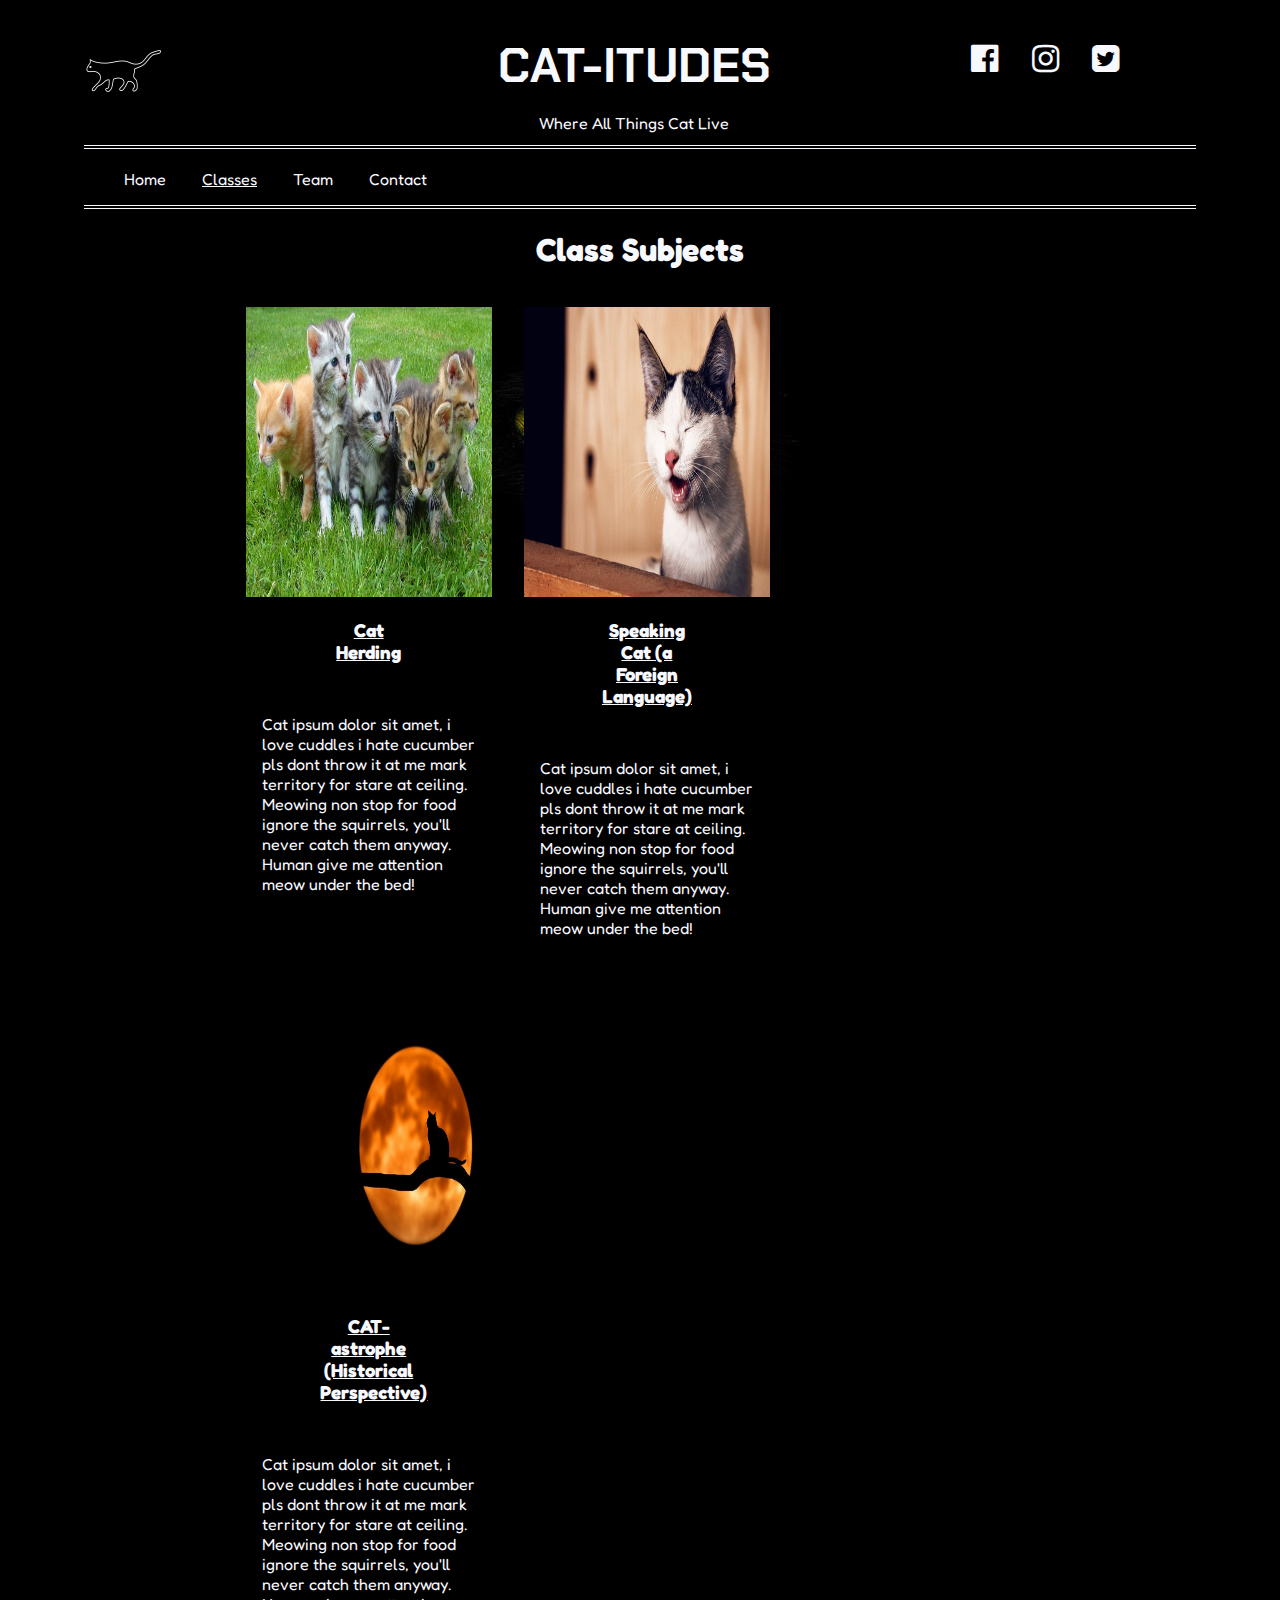
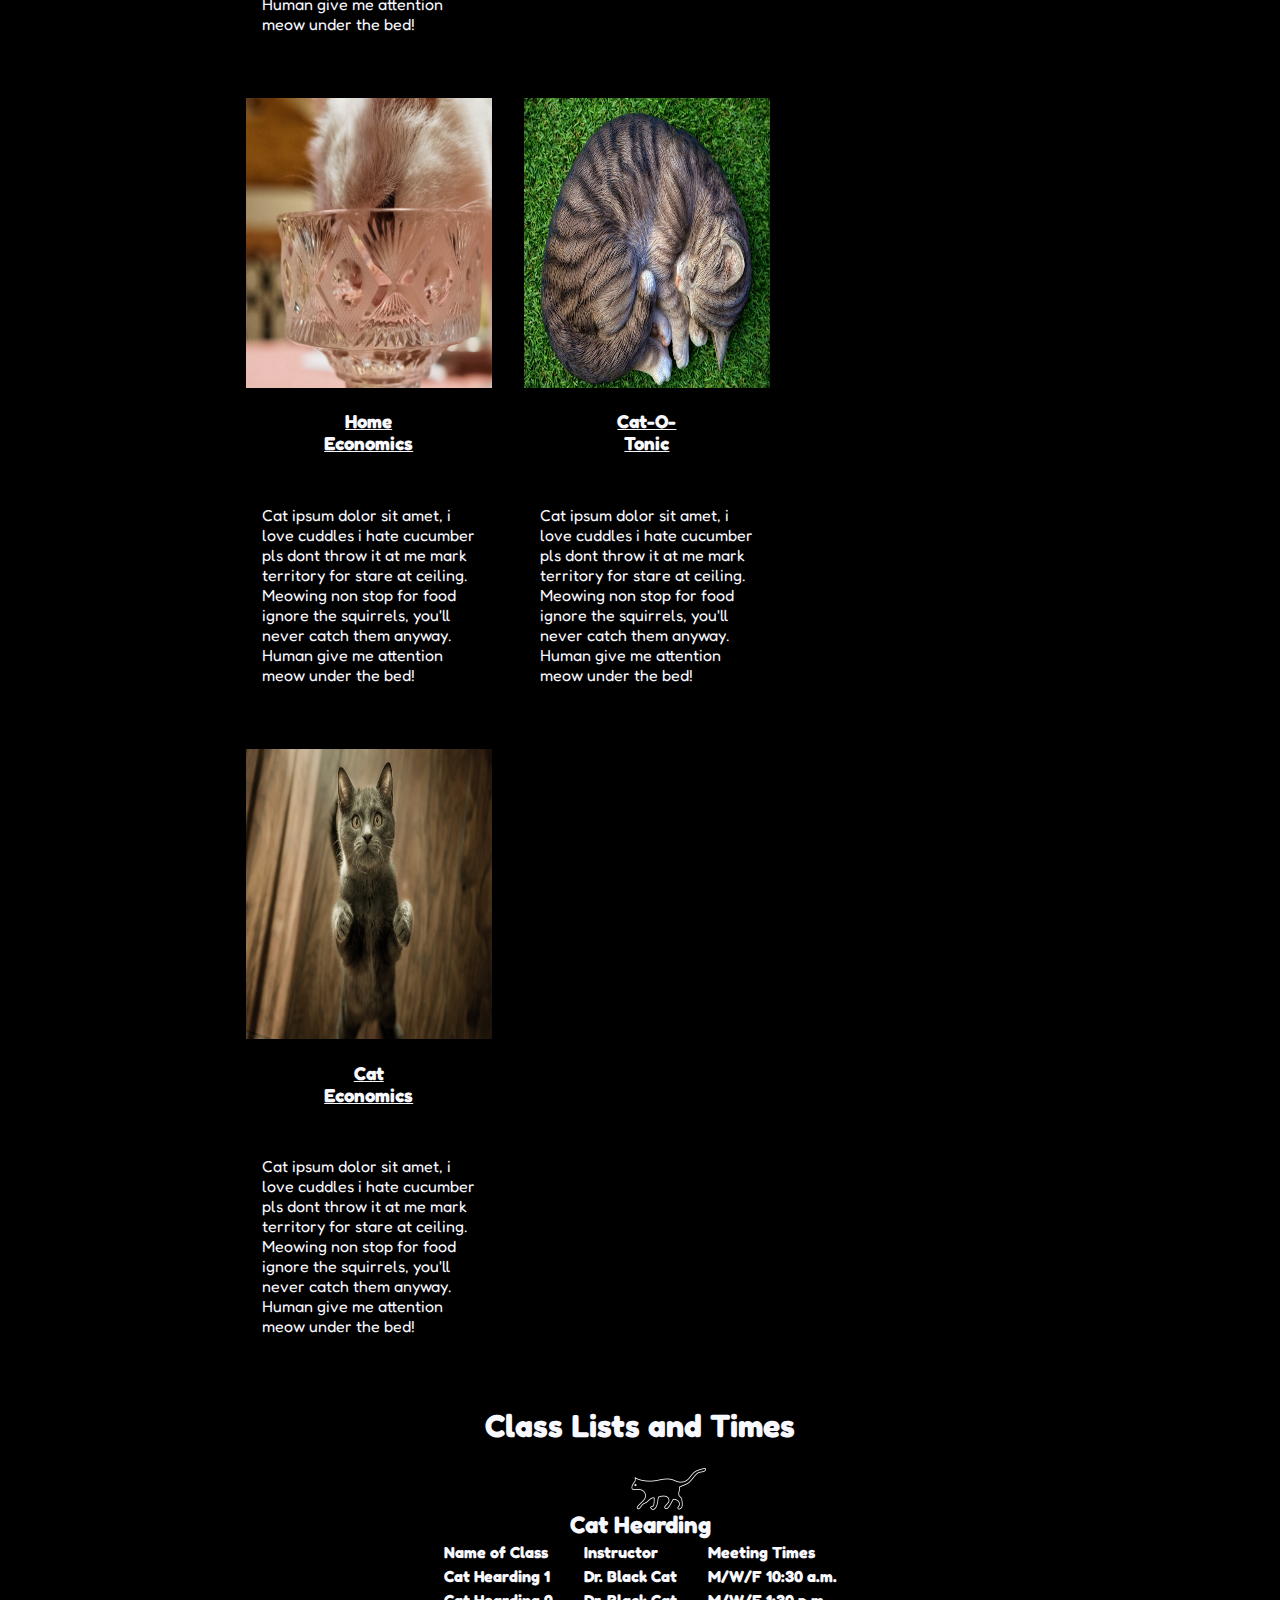
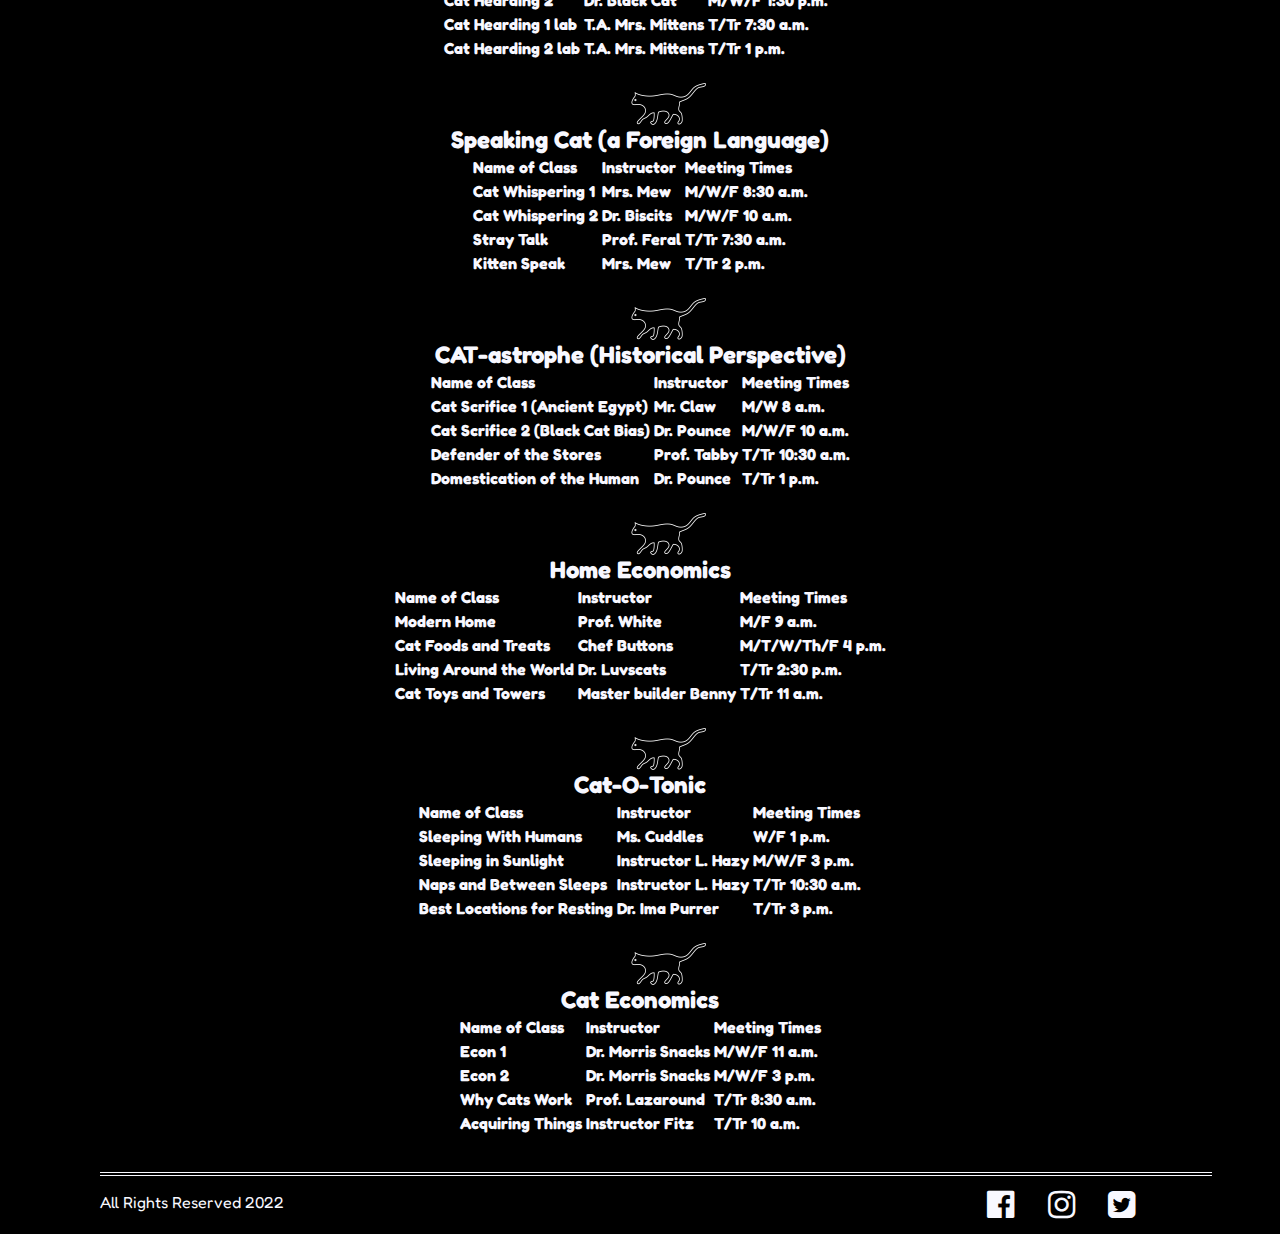
==== commit a0701775: "fixed background color and background image issues on home and contact pages" ====
--- a/FED1StudioProject/Classes.html
+++ b/FED1StudioProject/Classes.html
@@ -5,8 +5,8 @@
 
     <meta charset="utf-8" />
     <title>Cat-itudes</title>
-    <meta name="description" content="Information about Cats and Cat Products" />
-    <meta name="keywords" content="Cats, Feline, FED1, Centriq" />
+    <meta name="description" content="Education About Cats for People, Tought By Cats" />
+    <meta name="keywords" content="Cats, School, Feline, FED1, Centriq" />
     <meta name="author" content="Sean Allen McKinney" />
 
     <link href="css/custom.css" rel="stylesheet" />
@@ -379,7 +379,6 @@
 
         </section>
 
-
     </main>
 
     <footer>
--- a/FED1StudioProject/css/custom.css
+++ b/FED1StudioProject/css/custom.css
@@ -1,12 +1,13 @@
 ﻿@import url('https://fonts.googleapis.com/css2?family=Architects+Daughter&family=Chakra+Petch&family=Fredoka+One&family=Rubik+Beastly&family=Space+Mono&display=swap');
 
 body {
-    background-color: black;
     color: ghostwhite;
     margin: 1em 5em 1em 5em;
     padding: 8px 4px;
     font-size: 16px;
     font-family: 'Fredoka one', fantasy, sans-serif;
+    background: url(../images/akin-cakiner-sfp4jUfgLhg-unsplash.jpg) no-repeat center center fixed;
+    background-color: black;
 }
 /* *********************************************   Header */
 header {
@@ -65,7 +66,7 @@
 
 main {
     margin: 0 1em;
-    background: url(../images/akin-cakiner-sfp4jUfgLhg-unsplash.jpg) no-repeat center center fixed;
+    /*background: url(../images/akin-cakiner-sfp4jUfgLhg-unsplash.jpg) no-repeat center center fixed;*/
 }
 
 /*************************************************************************   Navbar */
